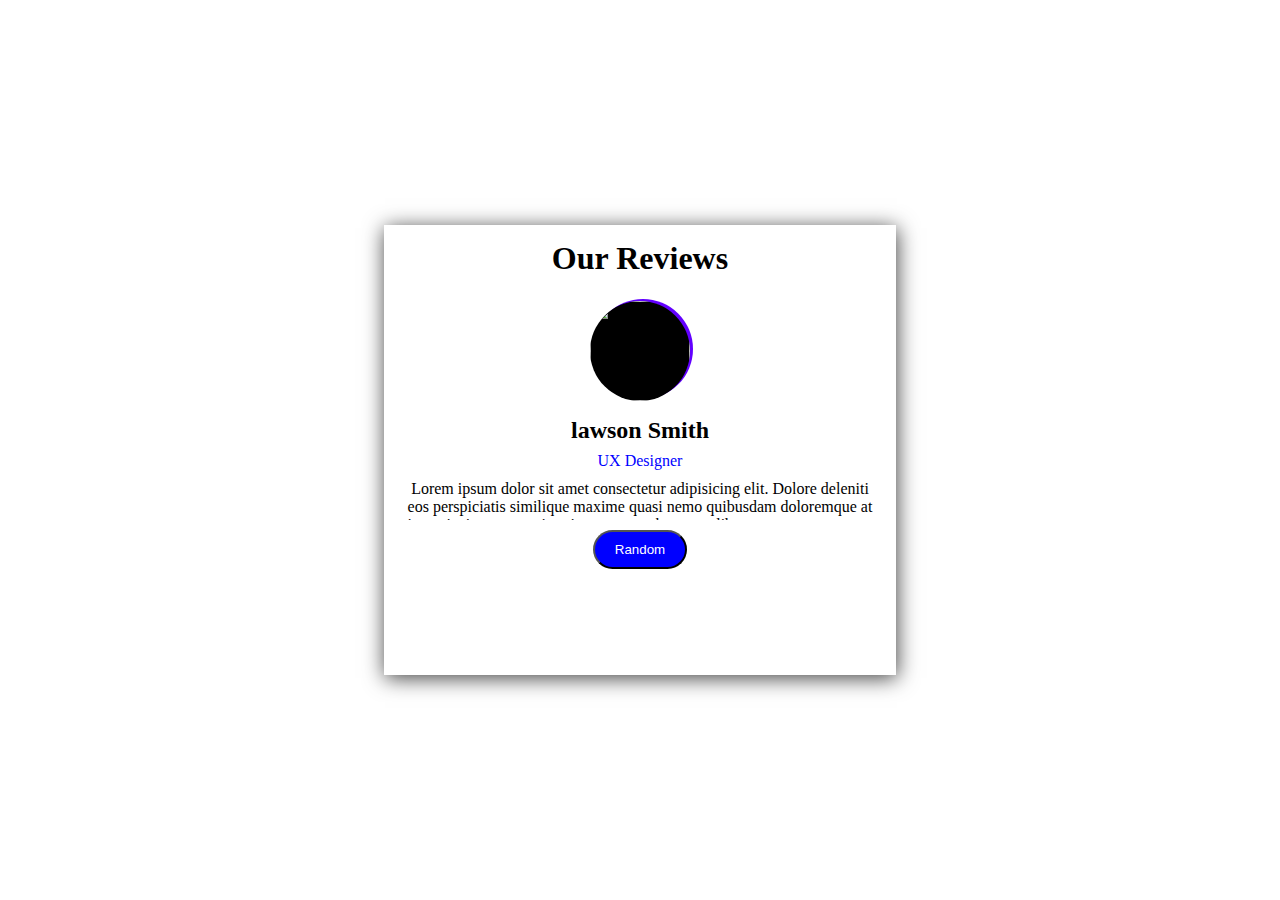
==== reviews/index.html @ fd6c9c8b "03 reviews" ====
<!DOCTYPE html>
<html lang="en">
  <head>
    <meta charset="UTF-8" />
    <meta name="viewport" content="width=device-width, initial-scale=1.0" />
    <title>Document</title>
    <link rel="stylesheet" href="styles.css" />
  </head>
  <body>
    <main>
      <div class="content">
        <h1 class="title">Our Reviews</h1>
        <div class="image">
          <img src="https://shorturl.at/jRUX2" alt="" id="image"/>
        </div>
        <h2 id="name">lawson Smith</h2>
        <p class="job" id="job"> UX Designer</p>
        <p class="article" id="text">
          Lorem ipsum dolor sit amet consectetur adipisicing elit. Dolore
          deleniti eos perspiciatis similique maxime quasi nemo quibusdam
          doloremque at iure, sit sint accusantium itaque neque beatae et
          libero, cumque tempora.
        </p>
        
        <div class="nav_btn">
        <box-icon name="chevron-left" type="solid" color="black" class="left"></box-icon>
        <box-icon name="chevron-right" type="solid" color="black" class="right"></box-icon>
        </div>
        <button class="random">Random</button>
    </main>
    <script src="https://unpkg.com/boxicons@2.1.4/dist/boxicons.js"></script>
    <script src="apps.js"></script>
  </body>
</html>
---- reviews/styles.css ----
* {
  margin: 0;
  padding: 0;
  box-sizing: border-box;
}

main {
  height: 100vh;
  width: 100vw;
  display: flex;
  justify-content: center;
  align-items: center;
}
.content {
  width: 40vw;
  height: 50vh;
  box-shadow: 1px 3px 20px 0px rgba(0, 0, 0, 0.75);
  padding: 15px;
}
.nav_btn {
  display: flex;
  justify-content: center;
  margin-top: 5px;
}
.image {
  width: 100px;
  height: 100px;
  background-color: black;
  border-radius: 50%;
  margin: 0 auto;
  margin-bottom: 1rem;
  position: relative;
}
.image::after {
  content: "";
  width: 100%;
  height: 100%;
  position: absolute;
  background-color: rgb(98, 0, 255);
  border-radius: 50%;
  top: -0.1rem;
  right: -0.2rem;
  z-index: -1;
}
image::before {
  content: "";
}
img {
  border-radius: 50%;
  width: 100%;
  height: 100%;
  object-fit: cover;
}
.title,
h2,
p {
  text-align: center;
}
.article {
  margin: 10px 0;
  overflow: hidden;
  width: 100%;
  max-height: 40px;
}
.title {
  margin-bottom: 1.5rem;
}

button {
  display: block;
  margin: 0 auto;
  background-color: blue;
  padding: 10px 20px;
  color: white;
  border-radius: 30px;
}
button:hover {
  background-color: rgba(0, 0, 255, 0.667);
}
.right,
.left {
  margin-left: 7px;
}
.left:hover,
.right:hover {
  background-color: rgb(146, 142, 142);
}
.job {
  color: blue;
  margin: 0.5rem 0;
}

@media screen and (max-width: 390px) {
  .content {
    width: 80vw;
    height: 60vh;
  }
  main {
    height: 100vh;
    width: 100vw;
  }
}
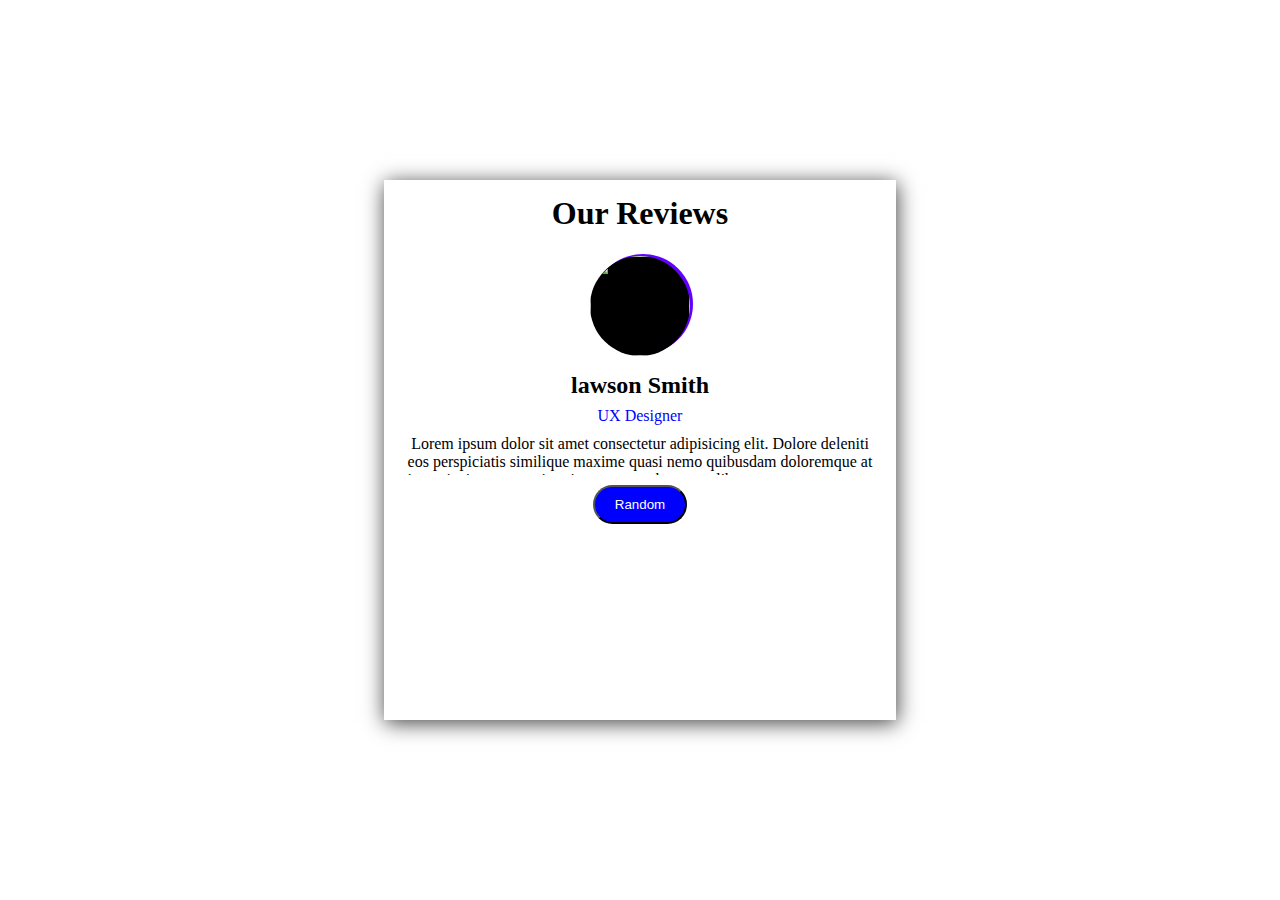
==== commit 16d7caca: "Final" ====
--- a/reviews/index.html
+++ b/reviews/index.html
@@ -11,7 +11,7 @@
       <div class="content">
         <h1 class="title">Our Reviews</h1>
         <div class="image">
-          <img src="https://shorturl.at/jRUX2" alt="" id="image"/>
+          <img src="https://shorturl.at/owR39" alt="" id="image"/>
         </div>
         <h2 id="name">lawson Smith</h2>
         <p class="job" id="job"> UX Designer</p>
--- a/reviews/styles.css
+++ b/reviews/styles.css
@@ -13,7 +13,7 @@
 }
 .content {
   width: 40vw;
-  height: 50vh;
+  height: 60vh;
   box-shadow: 1px 3px 20px 0px rgba(0, 0, 0, 0.75);
   padding: 15px;
 }
